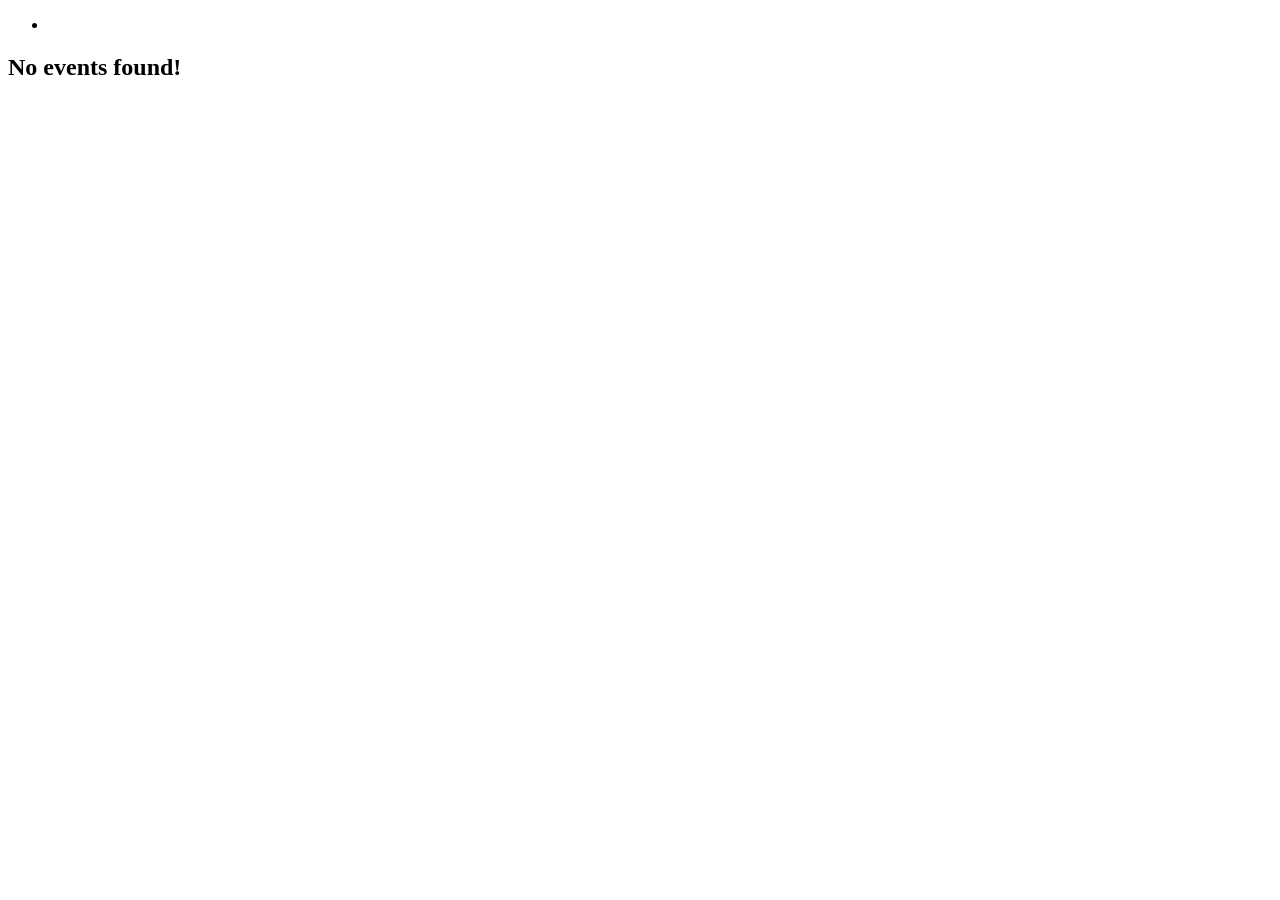
==== codingevents/src/main/resources/templates/events/index.html @ f40dfe9d "create event form added" ====
<!DOCTYPE html>
<html lang="en" xmlns:th="https://www.thymeleaf.org/">
<head>
    <meta charset="UTF-8"/>
    <title>Title</title>
</head>
<body>
    <th:block th:if="${list.size()}">

        <ul>
            <li th:each="item : ${list}" th:text="${item}"></li>
        </ul>

    </th:block>

    <h2 th:unless="${list.size()}">No events found!</h2>

</body>
</html>
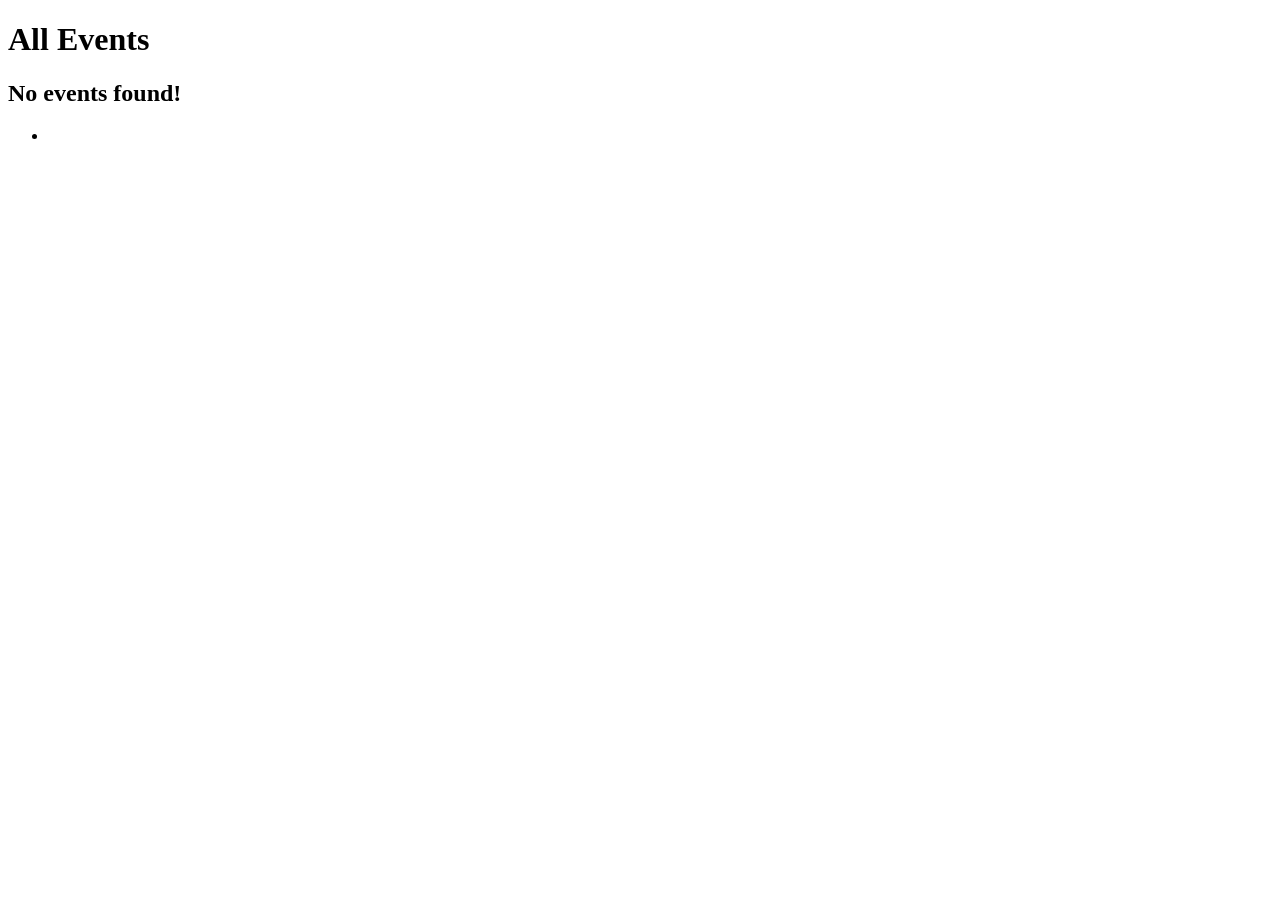
==== commit 14077602: "Template Fragments Added" ====
--- a/codingevents/src/main/resources/templates/events/index.html
+++ b/codingevents/src/main/resources/templates/events/index.html
@@ -5,15 +5,20 @@
     <title>Title</title>
 </head>
 <body>
-    <th:block th:if="${list.size()}">
 
+
+<h1>All Events</h1>
+
+<nav th:replace="fragments :: navigation"> </nav>
+
+
+<h2 th:unless="${events} and ${events.size()}">No events found!</h2>
+
+    <th:block th:if="${events.size()}">
         <ul>
-            <li th:each="item : ${list}" th:text="${item}"></li>
+            <li th:each="event : ${events}" th:text="${event}"></li>
         </ul>
-
     </th:block>
-
-    <h2 th:unless="${list.size()}">No events found!</h2>
 
 </body>
 </html>
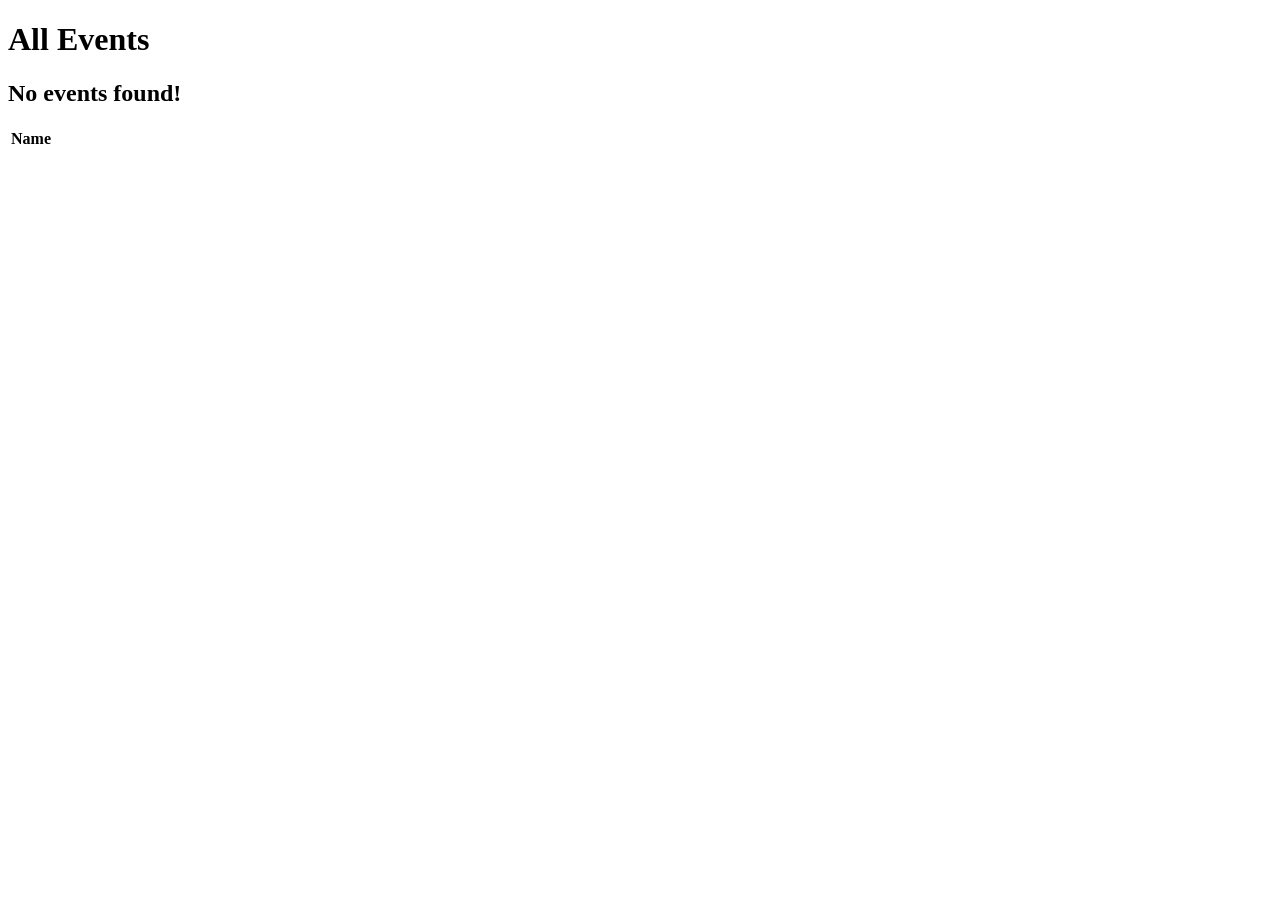
==== commit 62c82ab5: "Added Bootstrap styling" ====
--- a/codingevents/src/main/resources/templates/events/index.html
+++ b/codingevents/src/main/resources/templates/events/index.html
@@ -1,10 +1,9 @@
 <!DOCTYPE html>
 <html lang="en" xmlns:th="https://www.thymeleaf.org/">
-<head>
-    <meta charset="UTF-8"/>
-    <title>Title</title>
-</head>
-<body>
+<head th:replace="~{fragments :: head}"></head>
+
+<body class="container">
+
 
 
 <h1>All Events</h1>
@@ -14,11 +13,18 @@
 
 <h2 th:unless="${events} and ${events.size()}">No events found!</h2>
 
-    <th:block th:if="${events.size()}">
-        <ul>
-            <li th:each="event : ${events}" th:text="${event}"></li>
-        </ul>
-    </th:block>
+<table class = "table table-striped">
+    <thead>
+        <tr>
+            <th>
+                Name
+            </th>
+        </tr>
+    </thead>
+    <tr th:each="event : ${events}">
+            <td th:text="${event}"></td>
+    </tr>
+</table>
 
 </body>
 </html>
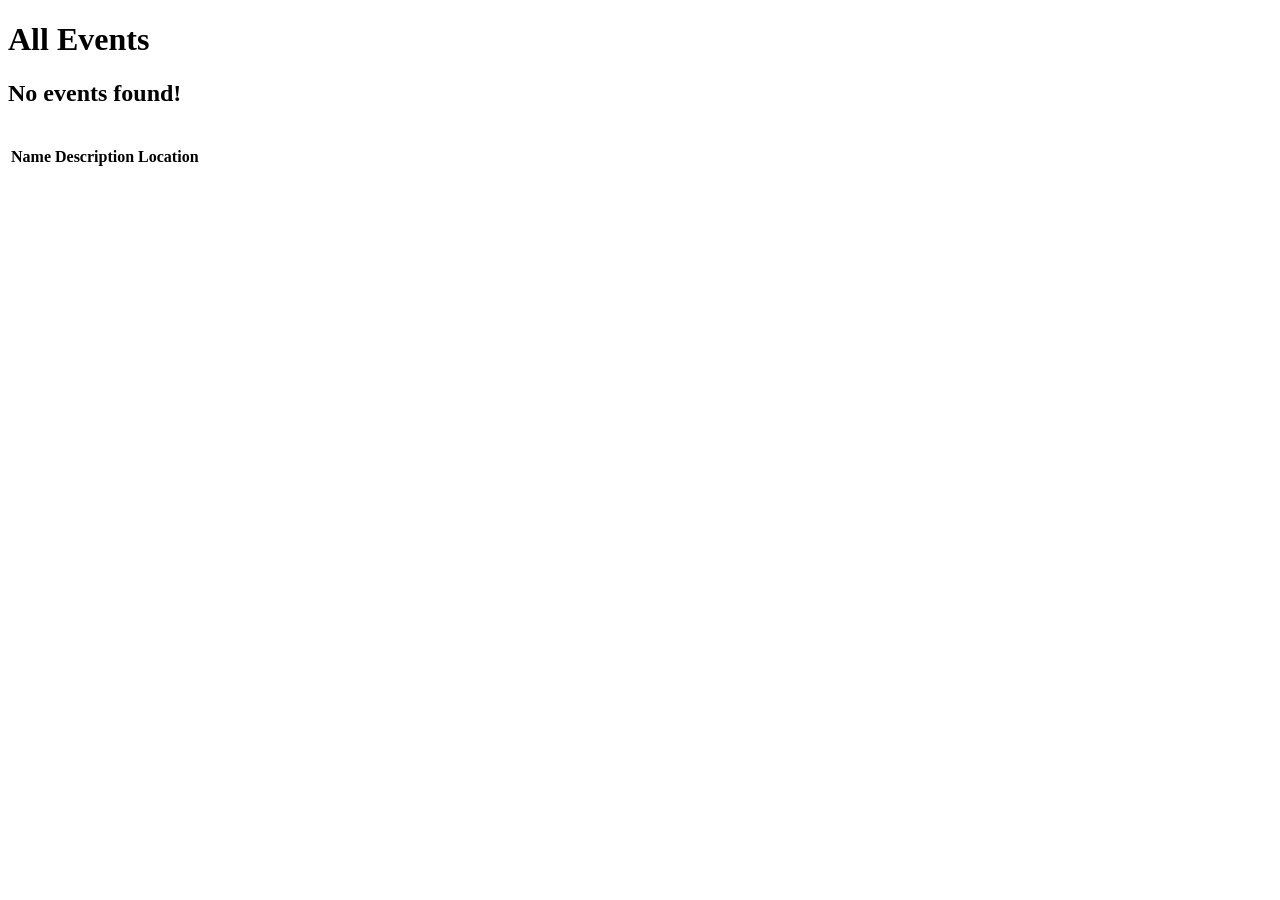
==== commit d15a262a: "exercises" ====
--- a/codingevents/src/main/resources/templates/events/index.html
+++ b/codingevents/src/main/resources/templates/events/index.html
@@ -13,16 +13,23 @@
 
 <h2 th:unless="${events} and ${events.size()}">No events found!</h2>
 
+
+<img th:src="@{/images/BlkStdSchnauzer2.jpg}"/>
+
 <table class = "table table-striped">
     <thead>
         <tr>
             <th>
                 Name
             </th>
+            <th>Description</th>
+            <th>Location</th>
         </tr>
     </thead>
     <tr th:each="event : ${events}">
-            <td th:text="${event}"></td>
+        <td th:text="${event.key}"></td>
+        <td th:text="${event.value}"></td>
+        <td th:replace = "fragments :: address"></td>
     </tr>
 </table>
 
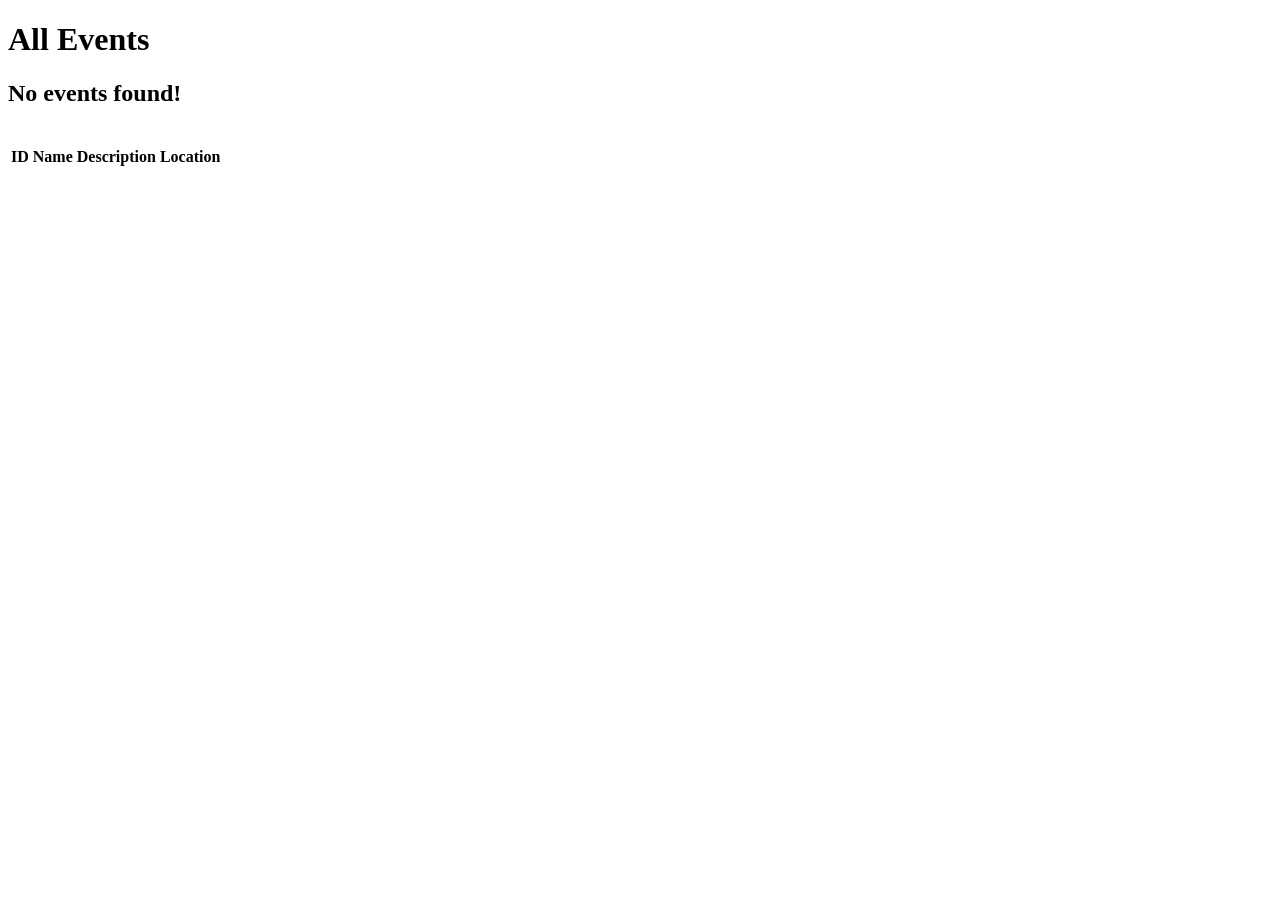
==== commit 5340b24d: "Model Binding" ====
--- a/codingevents/src/main/resources/templates/events/index.html
+++ b/codingevents/src/main/resources/templates/events/index.html
@@ -20,15 +20,23 @@
     <thead>
         <tr>
             <th>
+                ID
+            </th>
+            <th>
                 Name
             </th>
-            <th>Description</th>
-            <th>Location</th>
+            <th>
+                Description
+            </th>
+            <th>
+                Location
+            </th>
         </tr>
     </thead>
     <tr th:each="event : ${events}">
-        <td th:text="${event.key}"></td>
-        <td th:text="${event.value}"></td>
+        <td th:text="${event.id}"></td>
+        <td th:text="${event.name}"></td>
+        <td th:text="${event.description}"></td>
         <td th:replace = "fragments :: address"></td>
     </tr>
 </table>
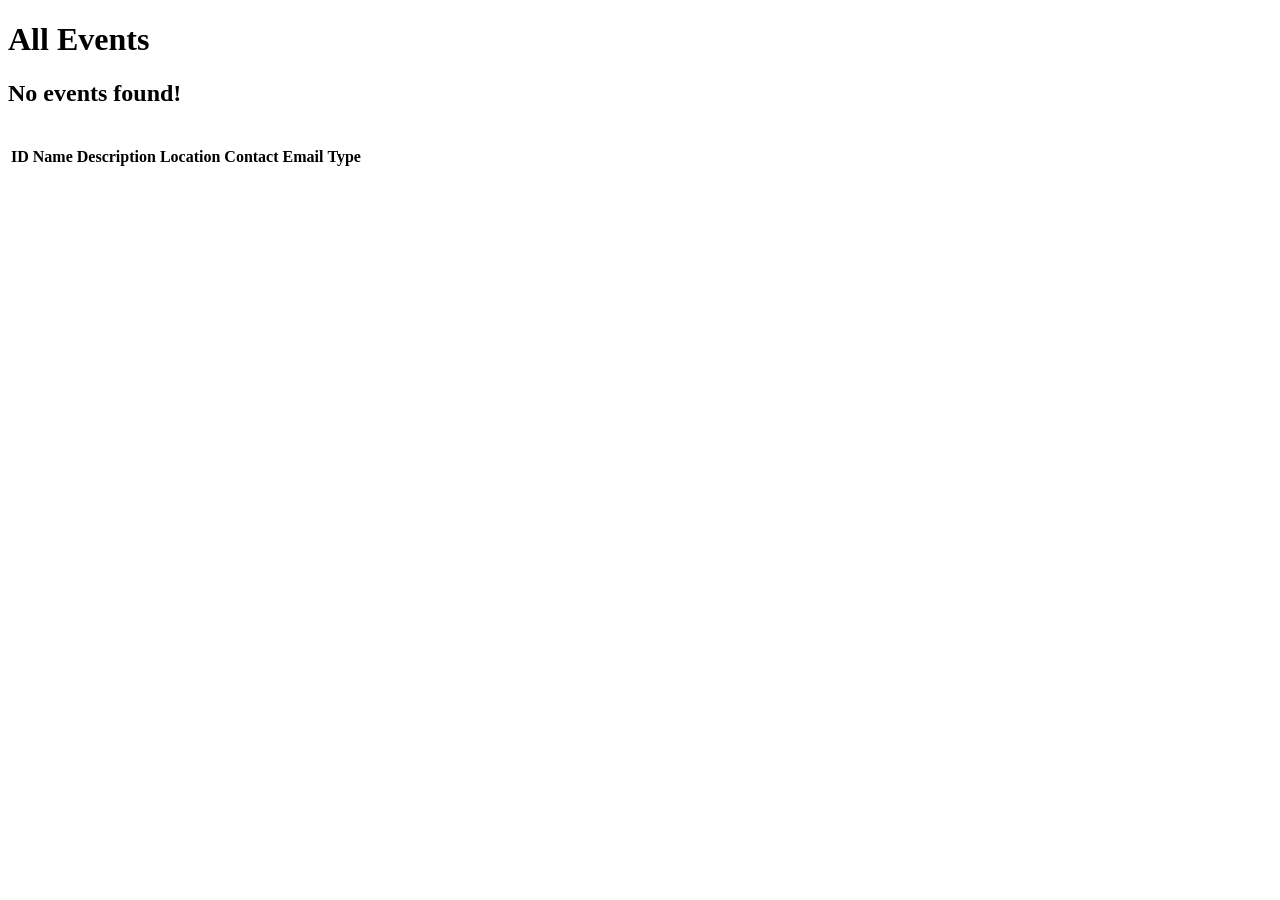
==== commit 9bd43e5b: "enums and model validation" ====
--- a/codingevents/src/main/resources/templates/events/index.html
+++ b/codingevents/src/main/resources/templates/events/index.html
@@ -31,6 +31,12 @@
             <th>
                 Location
             </th>
+            <th>
+                Contact Email
+            </th>
+            <th>
+                Type
+            </th>
         </tr>
     </thead>
     <tr th:each="event : ${events}">
@@ -38,6 +44,13 @@
         <td th:text="${event.name}"></td>
         <td th:text="${event.description}"></td>
         <td th:replace = "fragments :: address"></td>
+        <td th:text="${event.contactEmail}"></td>
+        <td th:text="${event.type.displayName}"></td>
+
+
+        <!--        <td>-->
+<!--            <a href="@{/events/edit/{id}"-->
+<!--        </td>-->
     </tr>
 </table>
 
